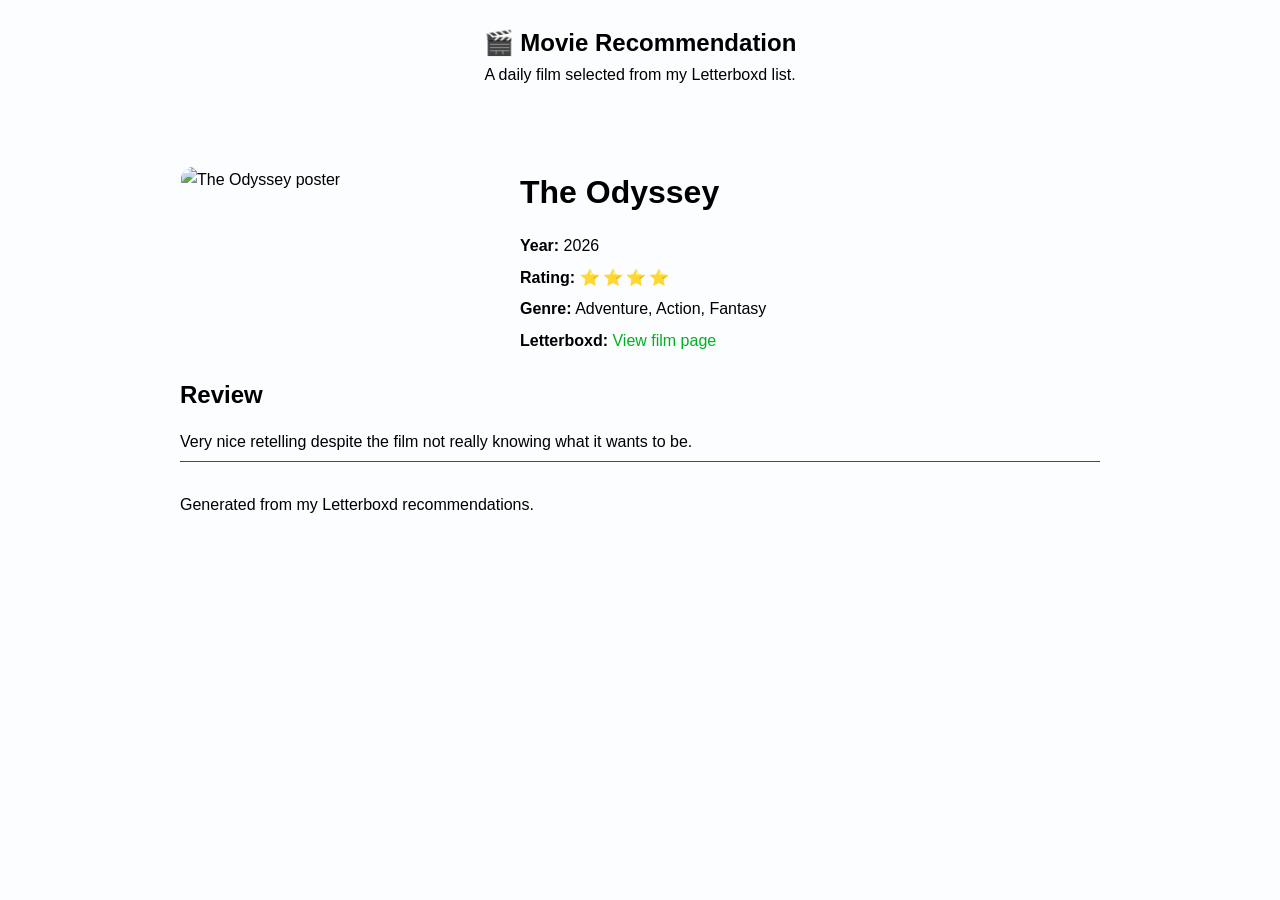
==== website/movies.html @ 913d2dbf "added movie of the day" ====
<!--
  Movie page template based on basicpage.github.io
  MIT license:
  https://github.com/basicpage/basicpage.github.io
-->

<!DOCTYPE html>
<html prefix="og: https://ogp.me/ns#" lang="en">

<head>
  <meta name="viewport" content="width=device-width">

  <meta name="generator" content="pandoc">

  
  
  <title>Movie Recommendation</title>

  <link rel="stylesheet"
        href="https://cdnjs.cloudflare.com/ajax/libs/font-awesome/6.6.0/css/all.min.css">

    <link rel="stylesheet" href="style.css">
  
    <link rel="stylesheet" href="dark.css">
  
  
</head>


<body>

<header>

  <aside>

    <h1>
      🎬 Movie Recommendation
    </h1>

    <p>
      A daily film selected from my Letterboxd list.
    </p>

    <div class="icons">

      
    </div>

  </aside>

</header>


<main>

<div class="movie-card">

<table>

<tr>

<td class="movie-poster">

<img src="https://a.ltrbxd.com/resized/sm/upload/vn/7k/d6/d7/odyssey-1200-1200-675-675-crop-000000.jpg?v=9f3eb79026"
     alt="The Odyssey poster">

</td>


<td class="movie-info">


<h1>
The Odyssey
</h1>


<p>
<strong>Year:</strong>
2026
</p>


<p>
<strong>Rating:</strong>
<span class="stars">⭐⭐⭐⭐</span>
</p>

<p>
<strong>Genre:</strong>
Adventure, Action, Fantasy
</p>

<p>
<strong>Letterboxd:</strong>

<a href="https://letterboxd.com/film/the-odyssey-2026/">
View film page
</a>

</p>


</td>

</tr>

</table>

</div>


<h2 id="review">Review</h2>
<p>Very nice retelling despite the film not really knowing what it wants
to be.</p>


</main>


<footer>

<p>
Generated from my Letterboxd recommendations.
</p>

</footer>


</body>

</html>
---- website/style.css ----
:root {
  --bg: #fbfdff;
  --headerbg: transparent;
  --navbg: transparent;
  --mainbg: transparent;
  --footerbg: transparent;
  --navlink: #56473d;
  --navborder: #56473d;
}

/*** GENERAL ***/

* {
  box-sizing: border-box;
}

body, div, header, footer, main, h1, h2, h3, h4, h5, h6, img, p {
  margin: 0;
  padding: 0;
}

html {
  min-height: 100%;
}

body {
  background: var(--bg);
  min-height: 100%;
  font-family: -apple-system, BlinkMacSystemFont, "Segoe UI", Roboto, "Helvetica Neue", Helvetica, Arial, sans-serif, "Apple Color Emoji", "Segoe UI Emoji", "Segoe UI Symbol";
  font-size: 12pt;
  line-height: 1.6;
  padding: 1.5rem;
  word-wrap: break-word;
}

a {
  color: #3a6eb1;
  text-decoration: none;
}

a:active, a:hover {
  color: #71acf8;
  outline: 0;
}

ul {
  padding-left: 20px;
}

/*** HEADER ***/

header {
  max-width: 920px;
  width: auto;
  margin: auto;
  display: flex;
  flex-direction: column;
  flex-wrap: wrap;
  justify-content: center;
  align-items: center;
  /* padding: 15px; */
  background: var(--headerbg);
  gap: 5px;
}

header img {
  /* flex: 1; */
  max-width: 200px;
}

header h1 {
  text-align: center;
}

header h2 {
  font-size: medium;
  text-align: center;
}

header p {
  margin: 0;
  text-align: center;
}

header div.icons {
  display: flex;
  flex-direction: row;
  flex-wrap: wrap;
  justify-content: center;
  gap: 8px;
}

header div.icons a {
  font-size: x-large;
}

header div.icons a[title] {
  position: relative;
}

header div.icons a:hover[title]::after {
  content: attr(title);
  display: inline-block;
  padding: 0.2em 0.6em;
  white-space: nowrap;
  background-color: #555;
  color: #fff;
  font-style: normal;
  font-family: sans-serif;
  font-size: 0.8em;
  position: absolute;
  top: 170%;
  left: 50%;
  transform: translate(-50%, -1em);
  z-index: 1;
}

/*** NAV ***/

nav {
  max-width: 920px;
  width: auto;
  margin: auto;
  padding: 15px;
  background: var(--navbg);
  border-bottom: 1px solid var(--navborder);
  padding-bottom: 30px;
}

nav ul {
  display: flex;
  flex-direction: row;
  flex-wrap: wrap;
  justify-content: center;
  align-items: center;
  margin: 0;
  padding: 0;
  gap: 15px;
}

nav ul li {
  list-style-type: none;
}

nav ul li a {
  font-size: large;
  color: var(--navlink);
  border-bottom: 3px dotted var(--navlink);
  padding-bottom: 0.2em;
  margin: 0.3em;
}

nav ul li a:hover {
  color: var(--navlink);
  border-bottom: 3px solid var(--navlink);
}

/*** MAIN ***/

main {
  width: auto;
  margin: auto;
  max-width: 920px;
  background: var(--mainbg);
  /* padding: 15px; */
  padding-top: 30px;
}

main p {
  margin-bottom: 6px;
}

main h1, main h2 {
  margin: 15px 0;
}

main h3, main h4, main h5, main h6 {
  margin-bottom: 6px;
}

/*** FOOTER ***/

footer {
  width: auto;
  margin: auto;
  max-width: 920px;
  background: var(--footerbg);
  /* padding: 15px; */
  padding-top: 30px;
  border-top: 1px solid var(--navborder);
}

/* KBD (keyboard) */

kbd {
  background-color: #eee;
  border-radius: 3px;
  border: 1px solid #b4b4b4;
  box-shadow:
    0 1px 1px rgba(0, 0, 0, 0.2),
    0 2px 0 0 rgba(255, 255, 255, 0.7) inset;
  color: #333;
  display: inline-block;
  font-size: 0.85em;
  font-weight: 700;
  line-height: 1;
  padding: 2px 4px;
  white-space: nowrap;
}

/* ALERTS */

div.tip {
  border-left: 4px solid rgb(48, 148, 48);
  padding-left: 10px;
}

div.tip > div.title p {
  color: rgb(48, 148, 48);
  font-weight: bold;
}

div.tip > div.title p::before {
  font-family: "Font Awesome 6 Free";
  content: '\f0eb';
  margin-right: 4px;
}

div.important {
  border-left: 4px solid rgb(115, 32, 136);
  padding-left: 10px;
}

div.important > div.title p {
  color: rgb(115, 32, 136);
  font-weight: bold;
}

div.important > div.title p::before {
  font-family: "Font Awesome 6 Free";
  content: '\f27a';
  margin-right: 4px;
}

div.warning {
  border-left: 4px solid rgb(233, 170, 46);
  padding-left: 10px;
}

div.warning > div.title p {
  color: rgb(233, 170, 46);
  font-weight: bold;
}

div.warning > div.title p::before {
  font-family: "Font Awesome 6 Free";
  content: '\f071';
  margin-right: 4px;
}

div.caution {
  border-left: 4px solid rgb(233, 46, 83);
  padding-left: 10px;
}

div.caution > div.title p {
  color: rgb(233, 46, 83);
  font-weight: bold;
}

div.caution > div.title p::before {
  font-family: "Font Awesome 6 Free";
  content: '\f06a';
  margin-right: 4px;
}

div.note {
  border-left: 4px solid rgb(46, 93, 233);
  padding-left: 10px;
}

div.note > div.title p {
  color: rgb(46, 93, 233);
  font-weight: bold;
}

div.note > div.title p::before {
  font-family: "Font Awesome 6 Free";
  content: '\f05a';
  margin-right: 4px;
}

/* CLASSES */

.round-image {
    border-radius: 50%;
    object-fit: cover;
}

section.paper {
  border-left: 4px solid rgb(102, 102, 110);
  padding-left: 10px;
  margin-bottom: 10px;
}

section.paper h3 {
  margin: 0;
}

section.paper p {
  color: rgb(136, 136, 136);
  margin: 0;
}

div.files {
  display: flex;
  justify-content: flex-start;
  flex-direction: row;
  flex-wrap: wrap;
  align-items: baseline;
  gap: 5px 0;
}

div.files a {
  border-radius: 5px;
  padding: 4px;
  margin-right: 5px;
  background: #e5e7e8;
  color: #343d44;
  font-size: small;
}

div.files a:hover {
  background: #91c3ea;
  text-decoration: none;
}

div.awards {
  display: flex;
  justify-content: flex-start;
  flex-direction: row;
  flex-wrap: wrap;
  align-items: baseline;
  gap: 5px 0;
}

div.awards span {
  border-radius: 5px;
  padding: 4px;
  margin-right: 5px;
  background: #F6ECD0;
  color: #CF9C11;
}

span.lastupdate {
  color: #9e9d9d;
}

@media screen and (min-width: 1000px) {
  header.split {
    flex-direction: row;
    gap: 2em;
  }

  header.split h1, header.split h2, header.split p {
    text-align: left;
  }

  header div.icons {
    justify-content: left;
  }
}

/* Movie recommendation */

.movie-card {
    margin-top: 3rem;
}


.movie-card table {

    border-collapse: collapse;
    width:100%;

}


.movie-poster {

    width:300px;
    vertical-align:top;

}


.movie-poster img {

    width:280px;
    border-radius:12px;

}


.movie-info {

    vertical-align:top;
    padding-left:40px;

}


.movie-info h1 {

    margin-top:0;

}


.movie-info p {

    line-height:1.6;

}


.movie-info a {

    color:#00b020;

}


@media(max-width:700px){

.movie-card table,
.movie-card tr,
.movie-card td {

    display:block;

}


.movie-info {

    padding-left:0;
    margin-top:20px;

}


.movie-poster img {

    width:100%;

}

}

.movie-rating {

    font-size:1.3rem;

}


.stars {

    color:#00c030;

    letter-spacing:3px;
    font-family: "Apple Color Emoji", "Segoe UI Emoji", "Noto Color Emoji", "EmojiOne Color", sans-serif;

}
---- website/dark.css ----
@media (prefers-color-scheme: dark) {
  body {
    background-color: #424242;
    color: #f4ebdb;
  }

  a {
    color: #91c1ff;
  }

  div.tip {
    border-left: 4px solid #45df45;
    padding-left: 10px;
  }

  div.tip > div.title p {
    color: #45df45;
  }

  div.important {
    border-left: 4px solid rgb(192, 51, 228);
  }

  div.important > div.title p {
    color: rgb(192, 51, 228);
  }

  div.warning {
    border-left: 4px solid rgb(255, 203, 99);
  }

  div.warning > div.title p {
    color: rgb(255, 203, 99);
  }

  div.caution {
    border-left: 4px solid rgb(255, 104, 134);
  }

  div.caution > div.title p {
    color: rgb(255, 104, 134);
  }

  div.note {
    border-left: 4px solid #7799ff;
  }

  div.note > div.title p {
    color: #7799ff;
  }

  pre {
    background-color: #070707;
  }

  nav ul li a {
    color: #d1beb3;
    border-bottom-color: #d1beb3;
  }

  nav ul li a:hover {
    color: #d1beb3;
    border-bottom-color: #d1beb3;
  }

  table tr {
    background-color: #414141;
  }

  table tr:nth-child(2n) {
    background-color: #4e4e4e;
  }

  section.paper p {
    color: rgb(189, 189, 189);
  }

  div.awards span {
    background: #2e2813;
    color: #cf9c10;
  }
}
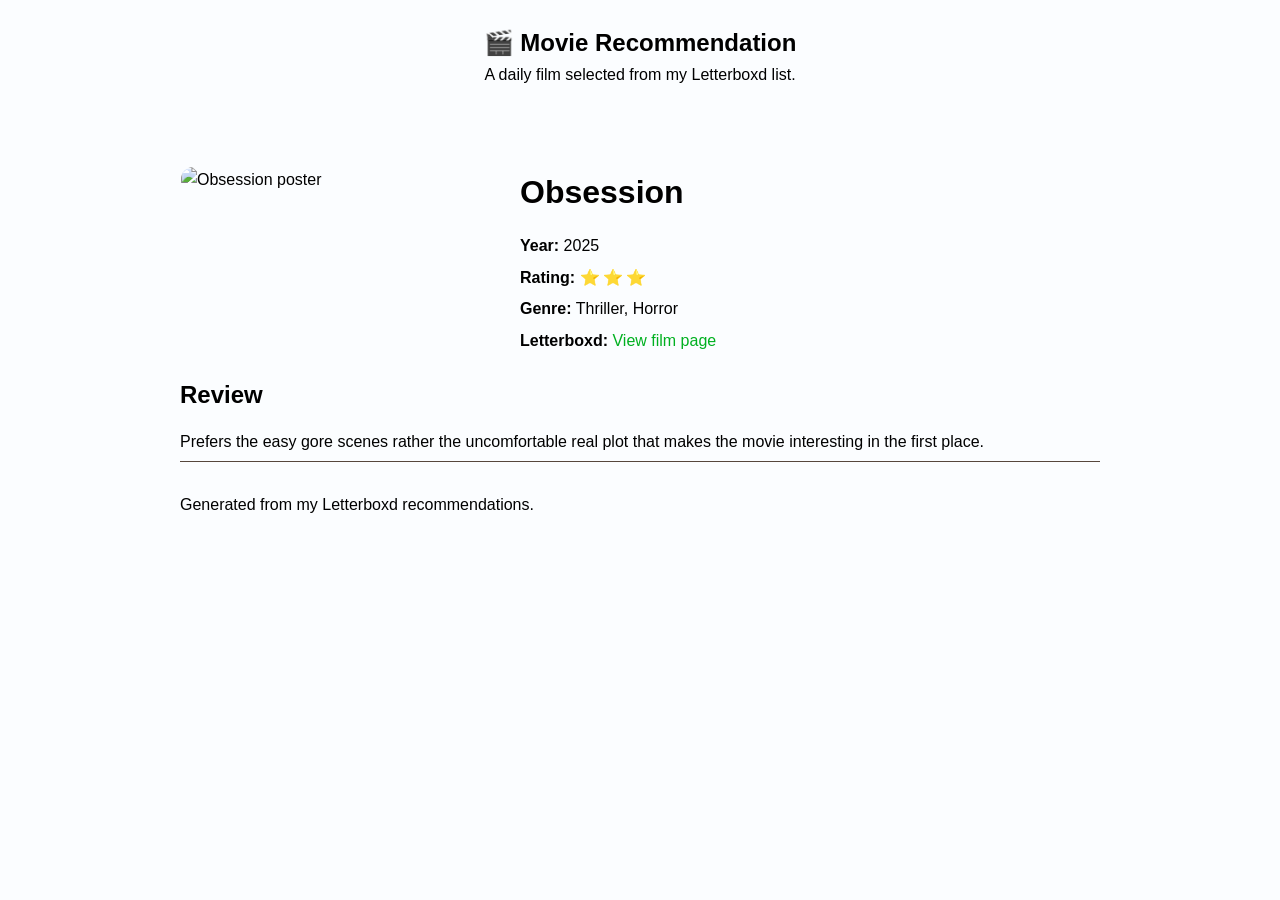
==== commit b98a4fc7: "wip movies" ====
--- a/website/movies.html
+++ b/website/movies.html
@@ -61,8 +61,8 @@
 
 <td class="movie-poster">
 
-<img src="https://a.ltrbxd.com/resized/sm/upload/vn/7k/d6/d7/odyssey-1200-1200-675-675-crop-000000.jpg?v=9f3eb79026"
-     alt="The Odyssey poster">
+<img src="https://a.ltrbxd.com/resized/alternative-backdrop/1/2/3/4/4/7/2/tmdb/diOZbaDnB2CIilwd0527AB1qMvW-1200-1200-675-675-crop-000000.jpg?v=e165ee724d"
+     alt="Obsession poster">
 
 </td>
 
@@ -71,30 +71,30 @@
 
 
 <h1>
-The Odyssey
+Obsession
 </h1>
 
 
 <p>
 <strong>Year:</strong>
-2026
+2025
 </p>
 
 
 <p>
 <strong>Rating:</strong>
-<span class="stars">⭐⭐⭐⭐</span>
+<span class="stars">⭐⭐⭐</span>
 </p>
 
 <p>
 <strong>Genre:</strong>
-Adventure, Action, Fantasy
+Thriller, Horror
 </p>
 
 <p>
 <strong>Letterboxd:</strong>
 
-<a href="https://letterboxd.com/film/the-odyssey-2026/">
+<a href="https://letterboxd.com/film/obsession-2025/">
 View film page
 </a>
 
@@ -111,8 +111,8 @@
 
 
 <h2 id="review">Review</h2>
-<p>Very nice retelling despite the film not really knowing what it wants
-to be.</p>
+<p>Prefers the easy gore scenes rather the uncomfortable real plot that
+makes the movie interesting in the first place.</p>
 
 
 </main>
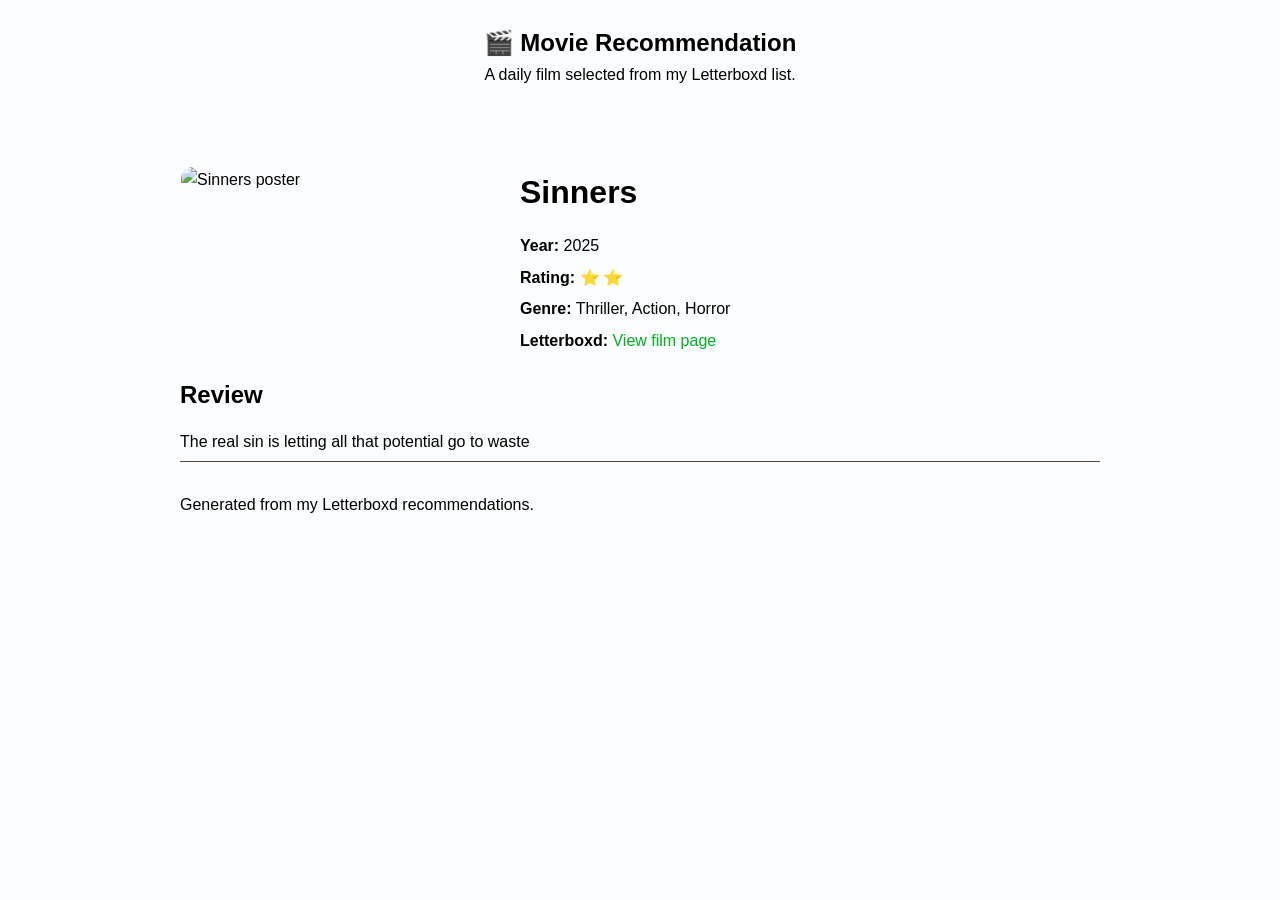
==== commit 41f15446: "wip movies workflow" ====
--- a/website/movies.html
+++ b/website/movies.html
@@ -61,8 +61,8 @@
 
 <td class="movie-poster">
 
-<img src="https://a.ltrbxd.com/resized/alternative-backdrop/1/2/3/4/4/7/2/tmdb/diOZbaDnB2CIilwd0527AB1qMvW-1200-1200-675-675-crop-000000.jpg?v=e165ee724d"
-     alt="Obsession poster">
+<img src="https://a.ltrbxd.com/resized/sm/upload/x1/ne/1h/4u/sinners-1200-1200-675-675-crop-000000.jpg?v=60c0af98f0"
+     alt="Sinners poster">
 
 </td>
 
@@ -71,7 +71,7 @@
 
 
 <h1>
-Obsession
+Sinners
 </h1>
 
 
@@ -83,18 +83,18 @@
 
 <p>
 <strong>Rating:</strong>
-<span class="stars">⭐⭐⭐</span>
+<span class="stars">⭐⭐</span>
 </p>
 
 <p>
 <strong>Genre:</strong>
-Thriller, Horror
+Thriller, Action, Horror
 </p>
 
 <p>
 <strong>Letterboxd:</strong>
 
-<a href="https://letterboxd.com/film/obsession-2025/">
+<a href="https://letterboxd.com/film/sinners-2025/">
 View film page
 </a>
 
@@ -111,8 +111,7 @@
 
 
 <h2 id="review">Review</h2>
-<p>Prefers the easy gore scenes rather the uncomfortable real plot that
-makes the movie interesting in the first place.</p>
+<p>The real sin is letting all that potential go to waste</p>
 
 
 </main>
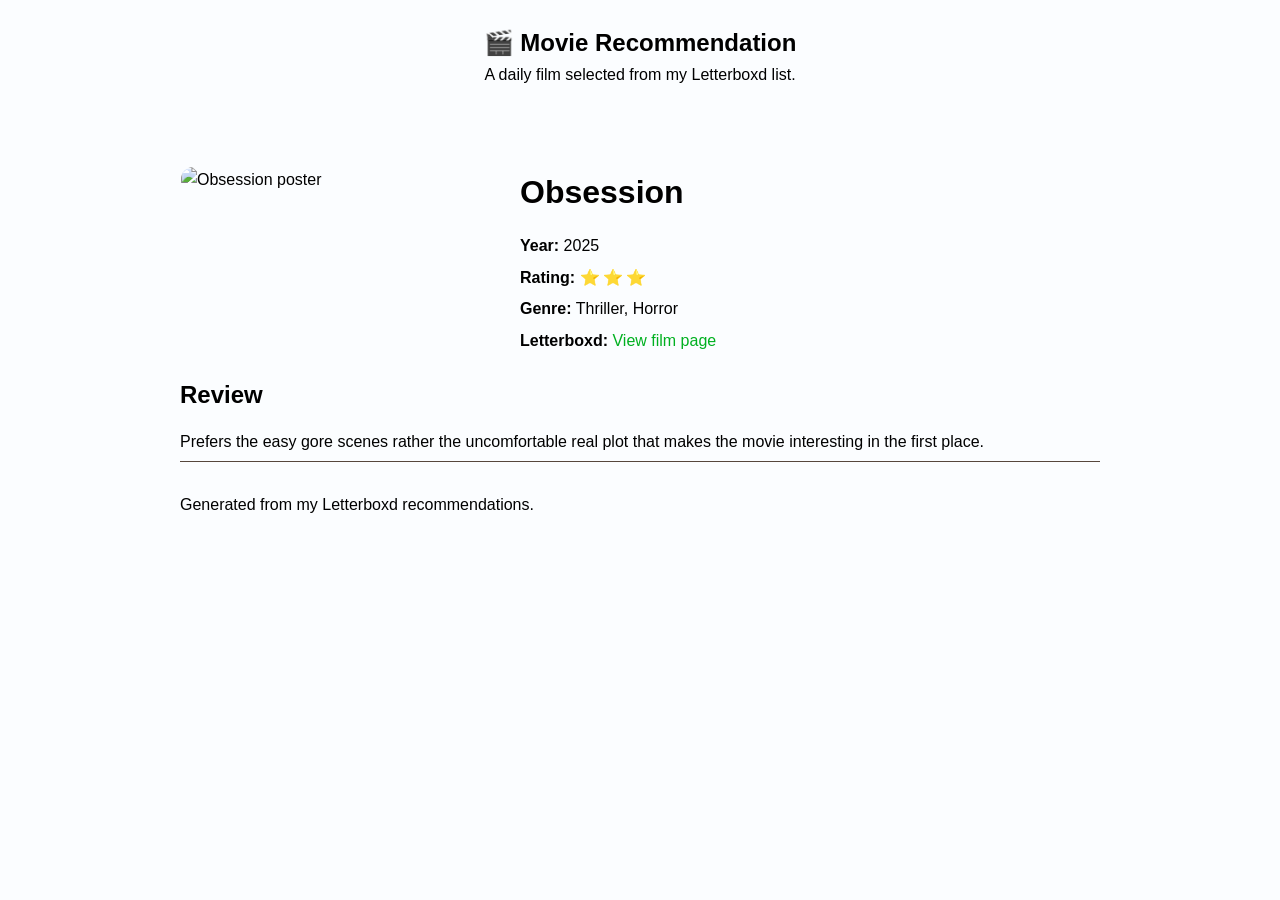
==== commit 409a37fd: "Update movie recommendation" ====
--- a/website/movies.html
+++ b/website/movies.html
@@ -61,8 +61,8 @@
 
 <td class="movie-poster">
 
-<img src="https://a.ltrbxd.com/resized/sm/upload/x1/ne/1h/4u/sinners-1200-1200-675-675-crop-000000.jpg?v=60c0af98f0"
-     alt="Sinners poster">
+<img src="https://a.ltrbxd.com/resized/alternative-backdrop/1/2/3/4/4/7/2/tmdb/diOZbaDnB2CIilwd0527AB1qMvW-1200-1200-675-675-crop-000000.jpg?v=e165ee724d"
+     alt="Obsession poster">
 
 </td>
 
@@ -71,7 +71,7 @@
 
 
 <h1>
-Sinners
+Obsession
 </h1>
 
 
@@ -83,18 +83,18 @@
 
 <p>
 <strong>Rating:</strong>
-<span class="stars">⭐⭐</span>
+<span class="stars">⭐⭐⭐</span>
 </p>
 
 <p>
 <strong>Genre:</strong>
-Thriller, Action, Horror
+Thriller, Horror
 </p>
 
 <p>
 <strong>Letterboxd:</strong>
 
-<a href="https://letterboxd.com/film/sinners-2025/">
+<a href="https://letterboxd.com/film/obsession-2025/">
 View film page
 </a>
 
@@ -111,7 +111,8 @@
 
 
 <h2 id="review">Review</h2>
-<p>The real sin is letting all that potential go to waste</p>
+<p>Prefers the easy gore scenes rather the uncomfortable real plot that
+makes the movie interesting in the first place.</p>
 
 
 </main>
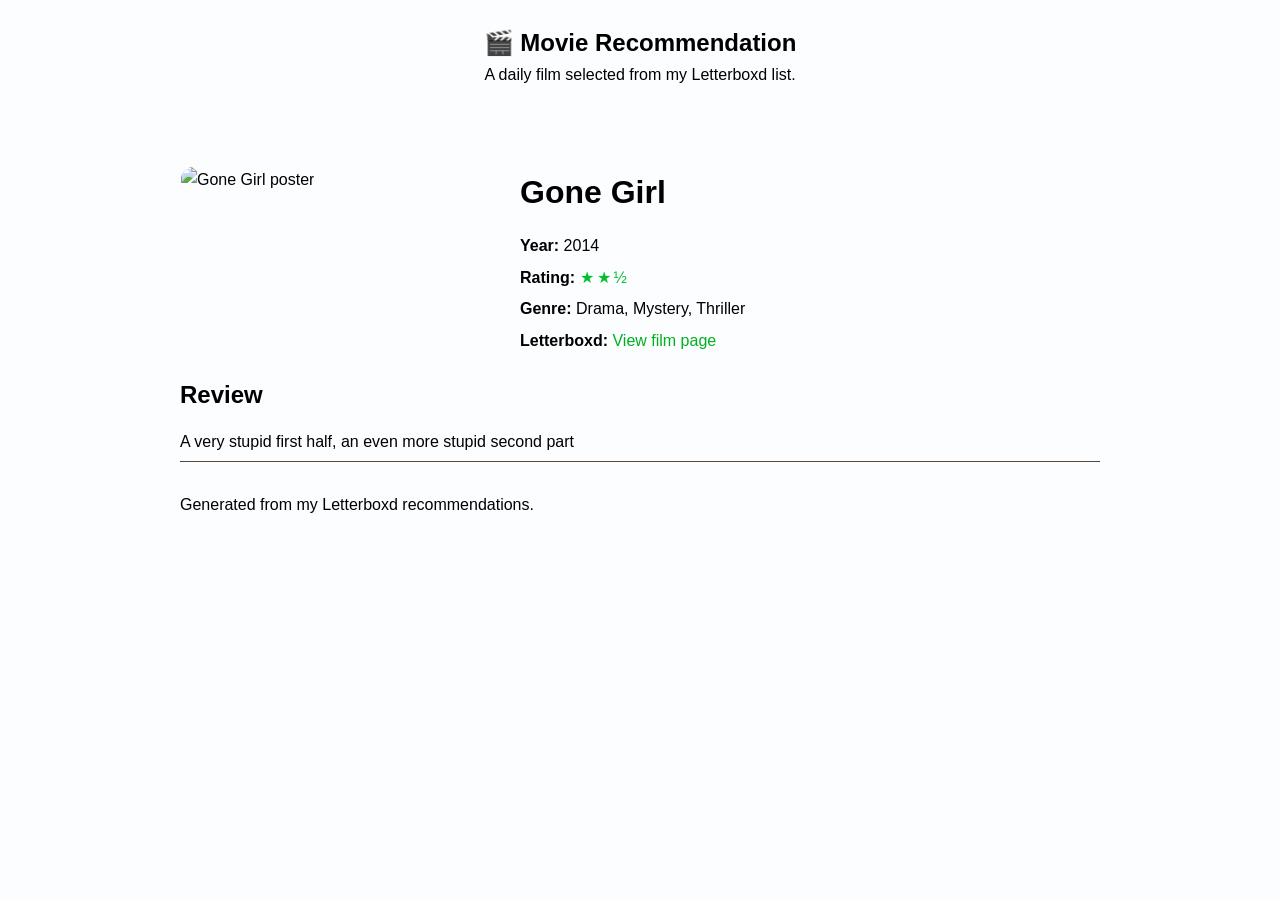
==== commit ef4cc049: "wip workflow" ====
--- a/website/movies.html
+++ b/website/movies.html
@@ -61,8 +61,8 @@
 
 <td class="movie-poster">
 
-<img src="https://a.ltrbxd.com/resized/alternative-backdrop/1/2/3/4/4/7/2/tmdb/diOZbaDnB2CIilwd0527AB1qMvW-1200-1200-675-675-crop-000000.jpg?v=e165ee724d"
-     alt="Obsession poster">
+<img src="https://a.ltrbxd.com/resized/sm/upload/6g/ja/bv/xf/gone-girl-1200-1200-675-675-crop-000000.jpg?v=19f256dfa8"
+     alt="Gone Girl poster">
 
 </td>
 
@@ -71,30 +71,30 @@
 
 
 <h1>
-Obsession
+Gone Girl
 </h1>
 
 
 <p>
 <strong>Year:</strong>
-2025
+2014
 </p>
 
 
 <p>
 <strong>Rating:</strong>
-<span class="stars">⭐⭐⭐</span>
+<span class="stars">★★½</span>
 </p>
 
 <p>
 <strong>Genre:</strong>
-Thriller, Horror
+Drama, Mystery, Thriller
 </p>
 
 <p>
 <strong>Letterboxd:</strong>
 
-<a href="https://letterboxd.com/film/obsession-2025/">
+<a href="https://letterboxd.com/film/gone-girl/">
 View film page
 </a>
 
@@ -111,8 +111,7 @@
 
 
 <h2 id="review">Review</h2>
-<p>Prefers the easy gore scenes rather the uncomfortable real plot that
-makes the movie interesting in the first place.</p>
+<p>A very stupid first half, an even more stupid second part</p>
 
 
 </main>
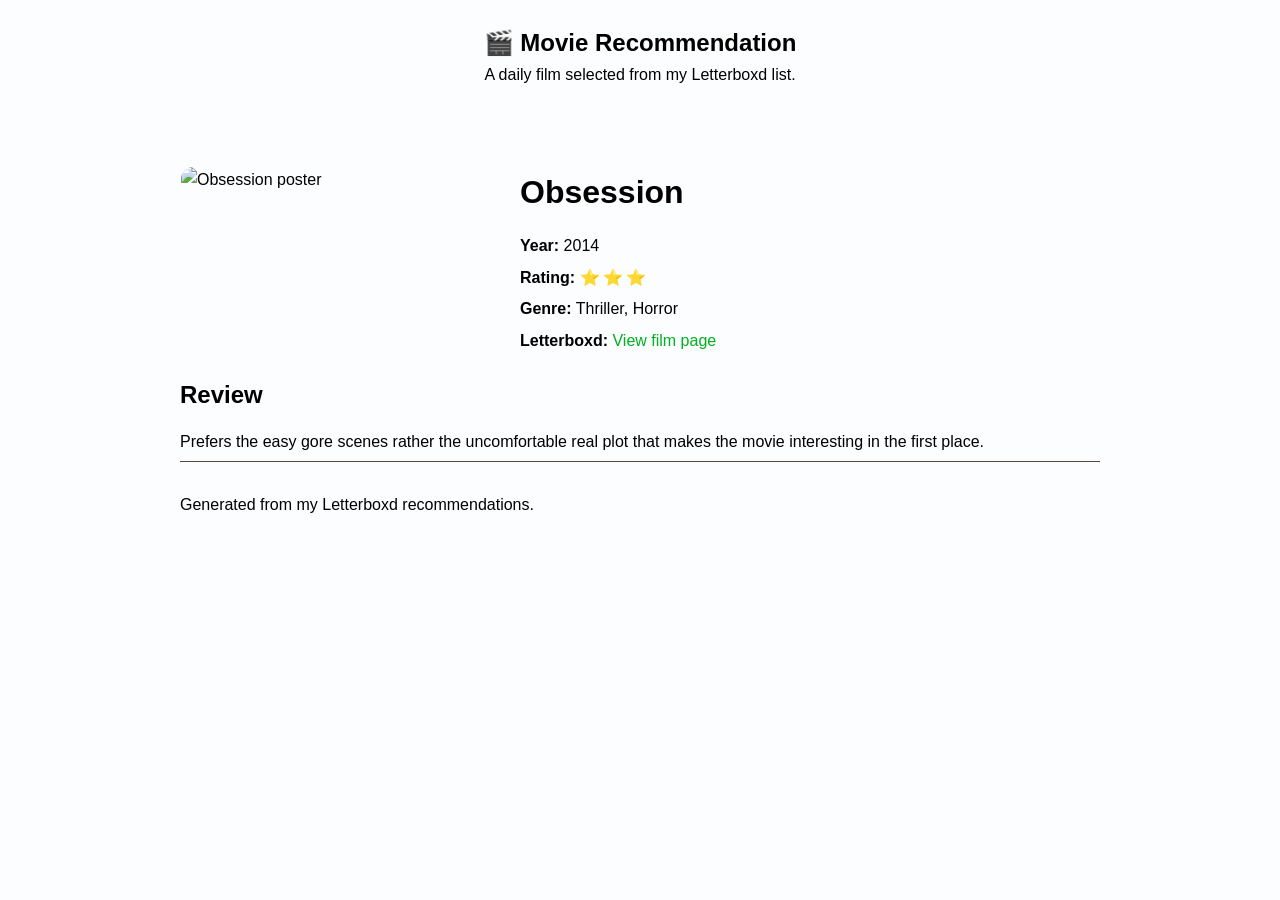
==== commit 421e1b99: "Merge remote-tracking branch 'refs/remotes/origin/main'" ====
--- a/website/movies.html
+++ b/website/movies.html
@@ -61,8 +61,8 @@
 
 <td class="movie-poster">
 
-<img src="https://a.ltrbxd.com/resized/sm/upload/6g/ja/bv/xf/gone-girl-1200-1200-675-675-crop-000000.jpg?v=19f256dfa8"
-     alt="Gone Girl poster">
+<img src="https://a.ltrbxd.com/resized/alternative-backdrop/1/2/3/4/4/7/2/tmdb/diOZbaDnB2CIilwd0527AB1qMvW-1200-1200-675-675-crop-000000.jpg?v=e165ee724d"
+     alt="Obsession poster">
 
 </td>
 
@@ -71,7 +71,7 @@
 
 
 <h1>
-Gone Girl
+Obsession
 </h1>
 
 
@@ -83,18 +83,18 @@
 
 <p>
 <strong>Rating:</strong>
-<span class="stars">★★½</span>
+<span class="stars">⭐⭐⭐</span>
 </p>
 
 <p>
 <strong>Genre:</strong>
-Drama, Mystery, Thriller
+Thriller, Horror
 </p>
 
 <p>
 <strong>Letterboxd:</strong>
 
-<a href="https://letterboxd.com/film/gone-girl/">
+<a href="https://letterboxd.com/film/obsession-2025/">
 View film page
 </a>
 
@@ -111,7 +111,8 @@
 
 
 <h2 id="review">Review</h2>
-<p>A very stupid first half, an even more stupid second part</p>
+<p>Prefers the easy gore scenes rather the uncomfortable real plot that
+makes the movie interesting in the first place.</p>
 
 
 </main>
